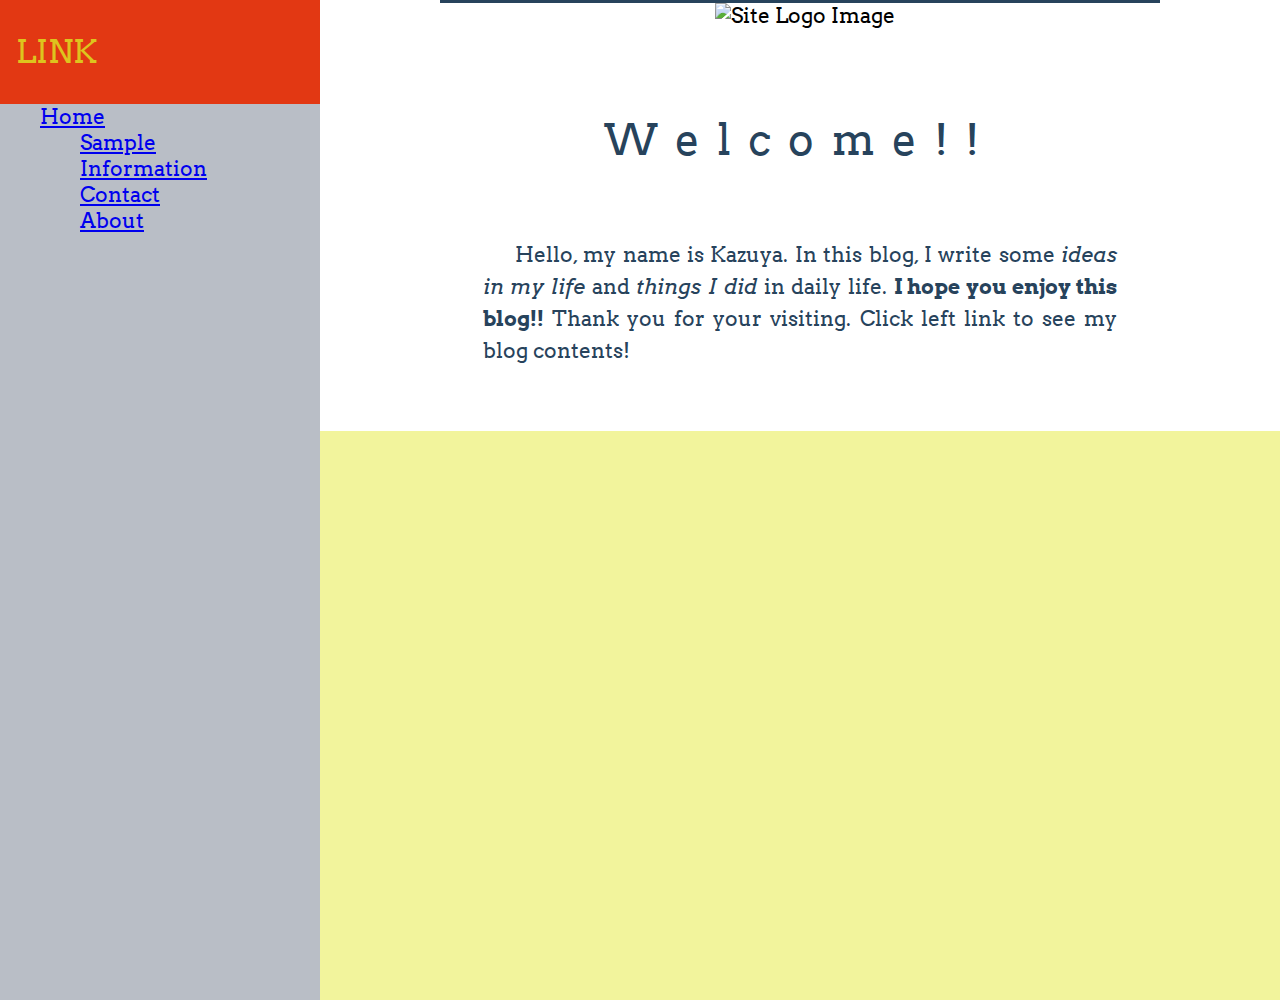
==== Project-3/index.html @ c8e9ee75 "test" ====
<!DOCTYPE html>
<html lang="en">
  <head>
    <meta charset="utf-8">
    <link rel="stylesheet" href="./css/fonts.css">
      <link rel="stylesheet" href="./css/style.css">
  </head>
  <body>
    <div class="main-container">
       <menu>
          <div class="site-name">
             LINK
          </div>
          <div class="side-menu-item"><ul id="nav-list">
             <a href="#" class="side menuitem">
                Home</a>

                <div class="side-menu-item"><ul id="nav-list">
                   <a href="#" class="side menuitem">
                      Sample</a>

                      <div class="side dropdown">
                     <a href="#" class="side menuitem"><a href="./pages/sample.html">
                       Information</a>
                      <div><a href="#" class="side menuitem"><a href="./pages/contact.html">Contact</a>
                    <div><a href="#" class="side menuitem"><a href="./pages/about.html">
                            About</a>
                            </ul>
                </div>
       </menu>

    <main>
      <div class="site-logo"><div align="center">
         <img src="https://tmpfilecdn.freelogodesign.org/e1af70cb-0041-4248-a145-981179770d72.png" alt="Site Logo Image">
      </div>
       <h1>Welcome!!</h1>
       <p>Hello, my name is Kazuya. In this blog, I write some <em>ideas in my life</em> and <em> things I did</em> in daily life. <strong>I hope you enjoy this blog!!</strong> Thank you for your visiting. Click left link to see my blog contents!</p>
    </main>
    </body>
</html>
---- Project-3/css/fonts.css ----
@font-face {
    font-family: 'Arvo';
    src:
        url('../fonts/Arvo-Regular.ttf') format('opentype');
    font-weight: normal;
    font-style: normal;
}
@font-face {
    font-family: 'Arvo';
    src:
        url('../fonts/Arvo-Italic.ttf') format('opentype');
    font-weight: normal;
    font-style: italic;
}
@font-face {
    font-family: 'Arvo';
    src:
        url('../fonts/Arvo-Bold.ttf') format('opentype');
    font-weight: bold;
    font-style: normal;
}
@font-face {
    font-family: 'Arvo';
    src:
        url('../fonts/Arvo-BoldItalic.ttf') format('opentype');
    font-weight: bold;
    font-style: italic;
}
</body>
---- Project-3/css/style.css ----
* {
    font-family: 'Arvo';
}

.text-element {
font-size: 1.5em;
text-indent 30px;
}

.text-element:first-letter{
  color: green
  font-weight: normal
}
.hover-element {
    font-size: 1em;
    background-color: #545454;
    color: #c4c8c4;
    padding: 1em;
    text-align: right;
}

p.first-letter {
  color: rgb(240, 41, 14);
  font-size:30px;
}




body {
    font-size: 16pt;
    font-family: 'Arvo';
    background-color: rgba(224, 230, 25, 0.43);
    padding: 0;
    margin: 0;
}

.main-container {
    margin: auto;
    margin-top: 0;
    padding-top: 0;
    min-width: 600px;
    max-width: 1280px;
    background-color: #fff;
    clear: both;
}

.main-container menu {
    margin: 0;
    padding: 0;
    float: left;
    width: 25%;
    height: 1000px;
    background-color: rgb(185, 190, 198);
}

.site-name {
    padding: 1em 0.5em;
    margin-left: 0;
    font-weight: lighter;
    font-size: 1.5em;
    color: rgb(221, 196, 30);
    background-color: rgb(226, 56, 19);
}

.site-logo {
    margin: 0 auto;
    border-top: 3px outset #27435C;
    width: 75%;
    text-align: right;
}

.site-logo img {
    height: 400px;
    margin-top: -15px;
    margin-right: -10px;
}

.side.menuitem:hover {
    background-color: rgb(39, 153, 40);
    color: #fff;
}

.dropdown-content {
    display: none;
}

.dropdown:hover .dropdown-content {
    display: block;
}

.side.menuitem.dropdown-item {
    font-size: 0.8em;
    padding-left: 2em;
    margin-top: 0.05em;
    background-color: rgb(213, 171, 23);
    color: #fff;
}

.dropdown:hover .dropdown-content .side.menuitem.dropdown-item:hover {
    background-color: #fff;
    color: rgb(49, 45, 236);
}

.main-container main {
    margin: 0;
    padding: 0;
    float: left;
    width: 75%;
    min-width: 400px;
    height: 100%;
    background-color: #fff;
}

.main-container h1 {
    text-align: center;
    font-weight: lighter;
    letter-spacing: 0.4em;
    word-spacing: 1em;
    padding: 2em 0 0 0;
    margin-top: 0 !important;
    color: #27435C;
    background-color: #fff;
}

.main-container p {
    padding: 2em;
    text-indent: 1.5em;
    line-height: 1.5em;
    text-align: justify;
    color: #27435C;
    margin-top: 0;
}
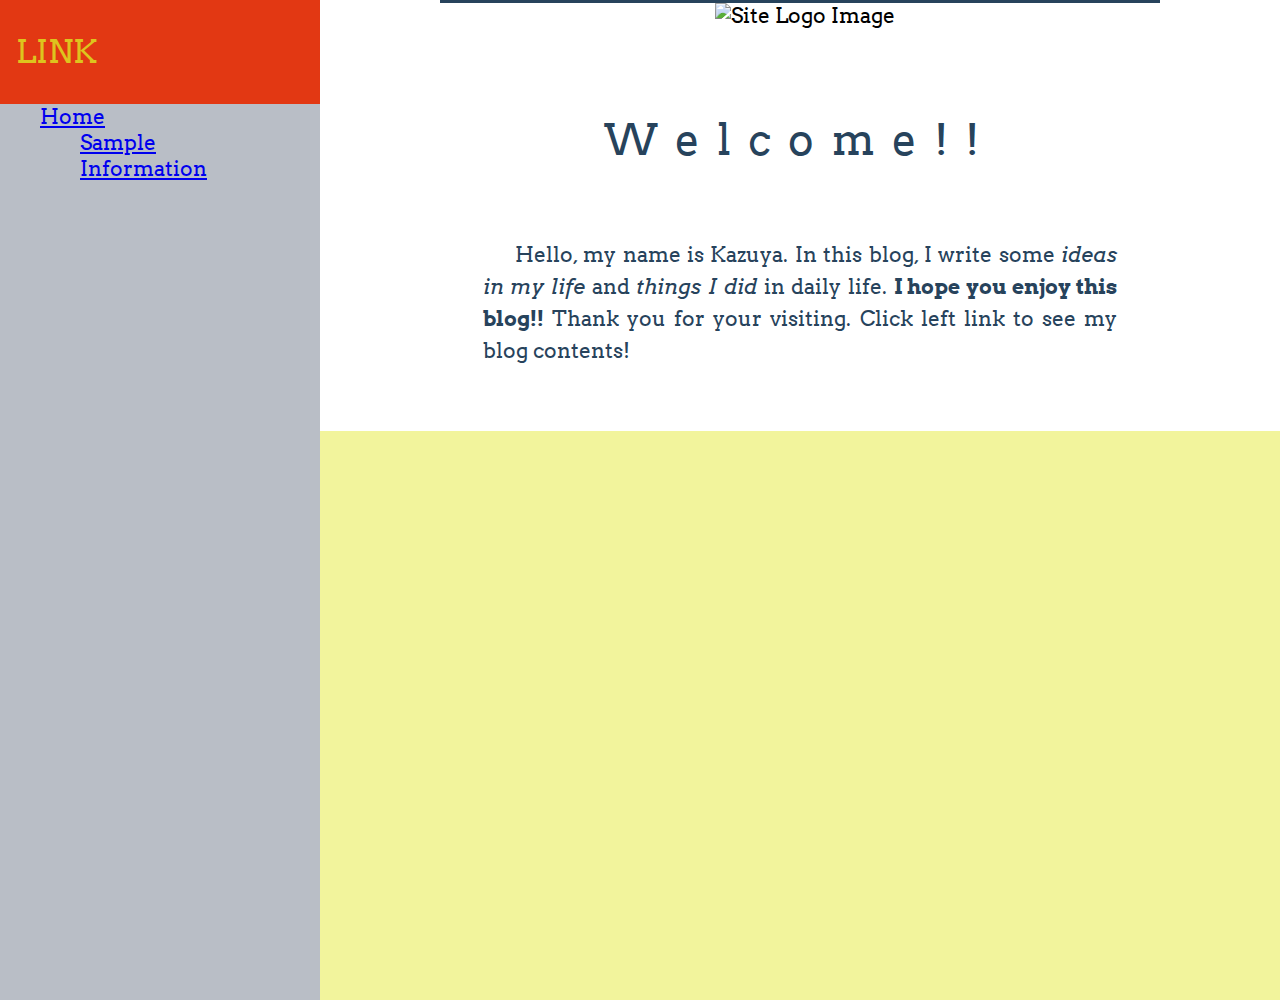
==== commit d35b5ffa: "test" ====
--- a/Project-3/index.html
+++ b/Project-3/index.html
@@ -22,9 +22,11 @@
                       <div class="side dropdown">
                      <a href="#" class="side menuitem"><a href="./pages/sample.html">
                        Information</a>
-                      <div><a href="#" class="side menuitem"><a href="./pages/contact.html">Contact</a>
-                    <div><a href="#" class="side menuitem"><a href="./pages/about.html">
-                            About</a>
+                       <div class="dropdown-content">
+                <a href="#" class="side menuitem dropdown-item">
+                  <a href="./pages/contact.html">Contact</a>
+                  <a href="#" class="side menuitem dropdown-item">
+              <a href="./pages/about.html">About</a>
                             </ul>
                 </div>
        </menu>
